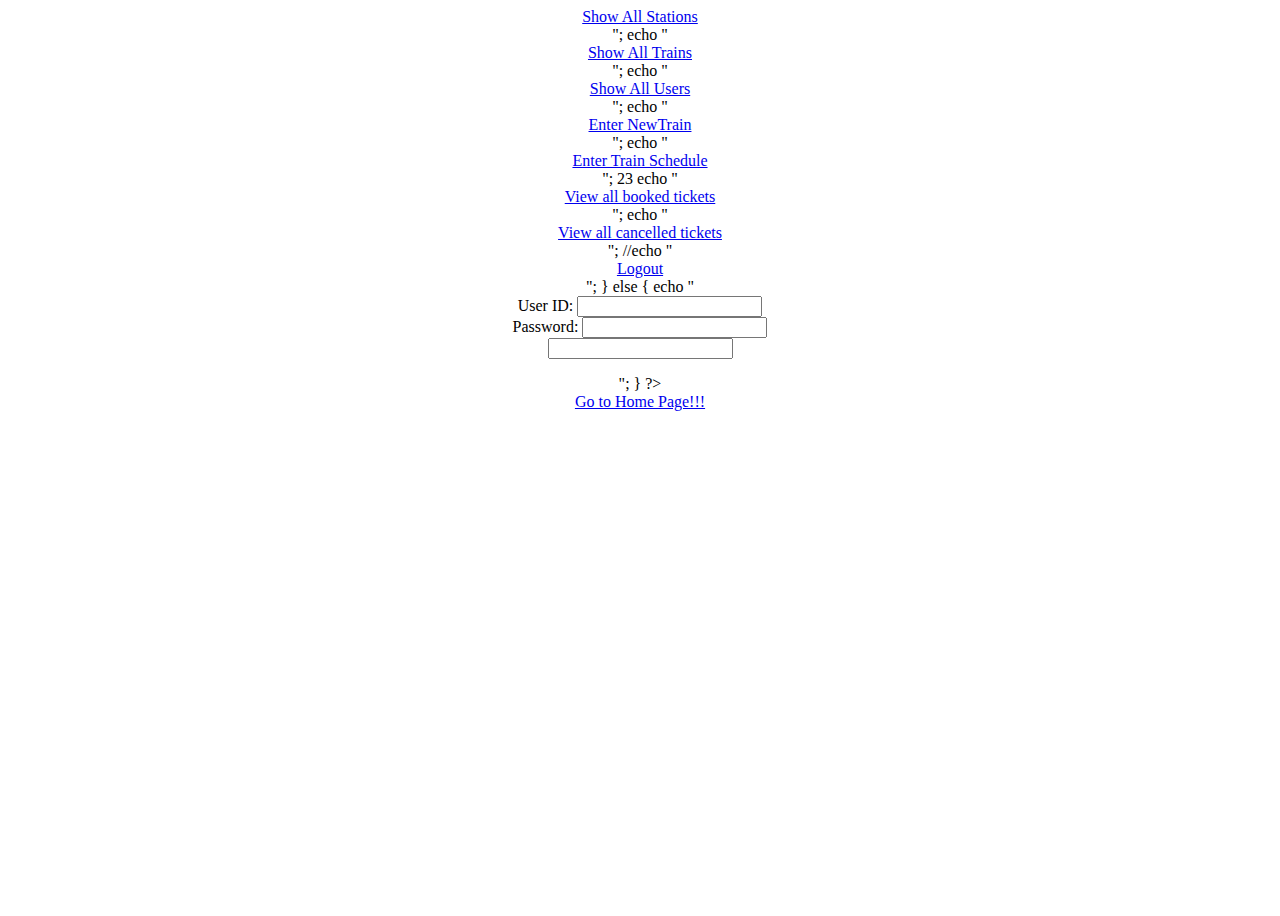
==== login.html @ cd4b62db "Update login.html" ====
<html>
 <body style=" background-image: url(adminlogin.jpeg);
 height: 100%;
 background-position: center;
 background-repeat: no-repeat;
 background-size: cover;">
 <div align="center">
 <?php
 session_start();
 if($_POST["uid"]=='admin' AND $_POST["password"]=='admin' )
 {
 $_SESSION["admin_login"]=True;
 }
 if($_SESSION["admin_login"]==True)
 {
 echo " <br><a href=\"http://localhost/railway/insert_into_stations.php\"> Show
 All Stations </a><br> ";
 echo " <br><a href=\"http://localhost/railway/show_trains.php\"> Show All
 Trains </a><br> ";
 echo " <br><a href=\"http://localhost/railway/show_users.php\"> Show All
 Users </a><br> ";
 echo " <br><a href=\"http://localhost/railway/insert_into_train_3.php\"> Enter
 NewTrain </a><br> ";
 echo " <br><a href=\"http://localhost/railway/insert_into_classseats_3.php\">
 Enter Train Schedule </a><br> ";
 23
echo " <br><a href=\"http://localhost/railway/booked.php\"> View all booked
 tickets </a><br> ";
 echo " <br><a href=\"http://localhost/railway/cancelled.php\"> View all
 cancelled tickets </a><br> ";
 //echo " <br><a href=\"http://localhost/railway/logout.php\"> Logout </a><br>
 ";
 }
 else
 {
 echo "
 <form action=\"admin_login.php\" method=\"post\">
 User ID: <input type=\"text\" name=\"uid\" required><br>
 Password: <input type=\"password\" name=\"password\" required><br>
 <input type=\"submit\">
 </form>
 ";
 }
 ?>
 <br><a href="http://localhost/railway/index.htm">Go to Home Page!!!</a>
 </div>
 </body>
 </html>
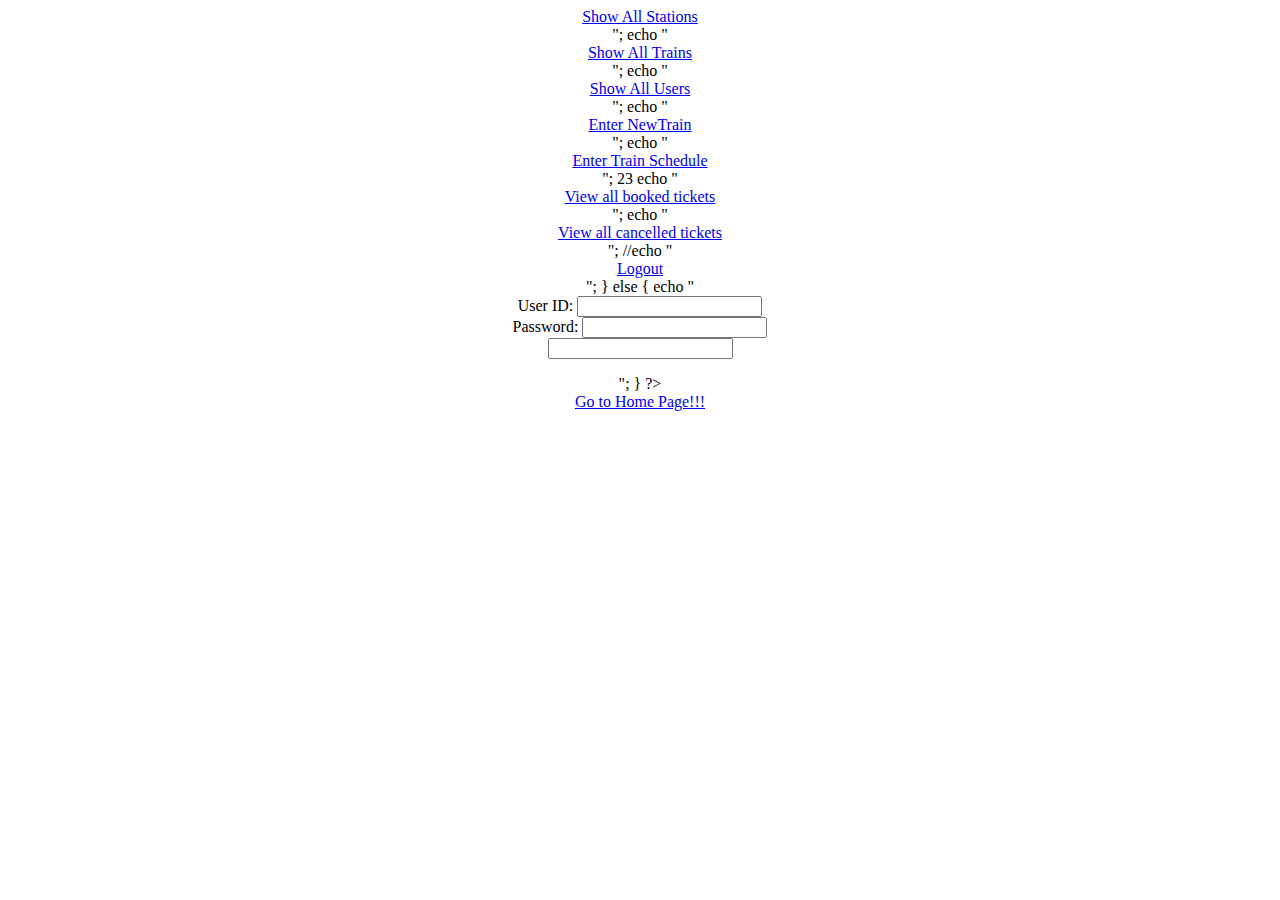
==== commit 07dd66f4: "Update login.html" ====
--- a/login.html
+++ b/login.html
@@ -1,4 +1,4 @@
- <html>
+ <html
  <body style=" background-image: url(adminlogin.jpeg);
  height: 100%;
  background-position: center;
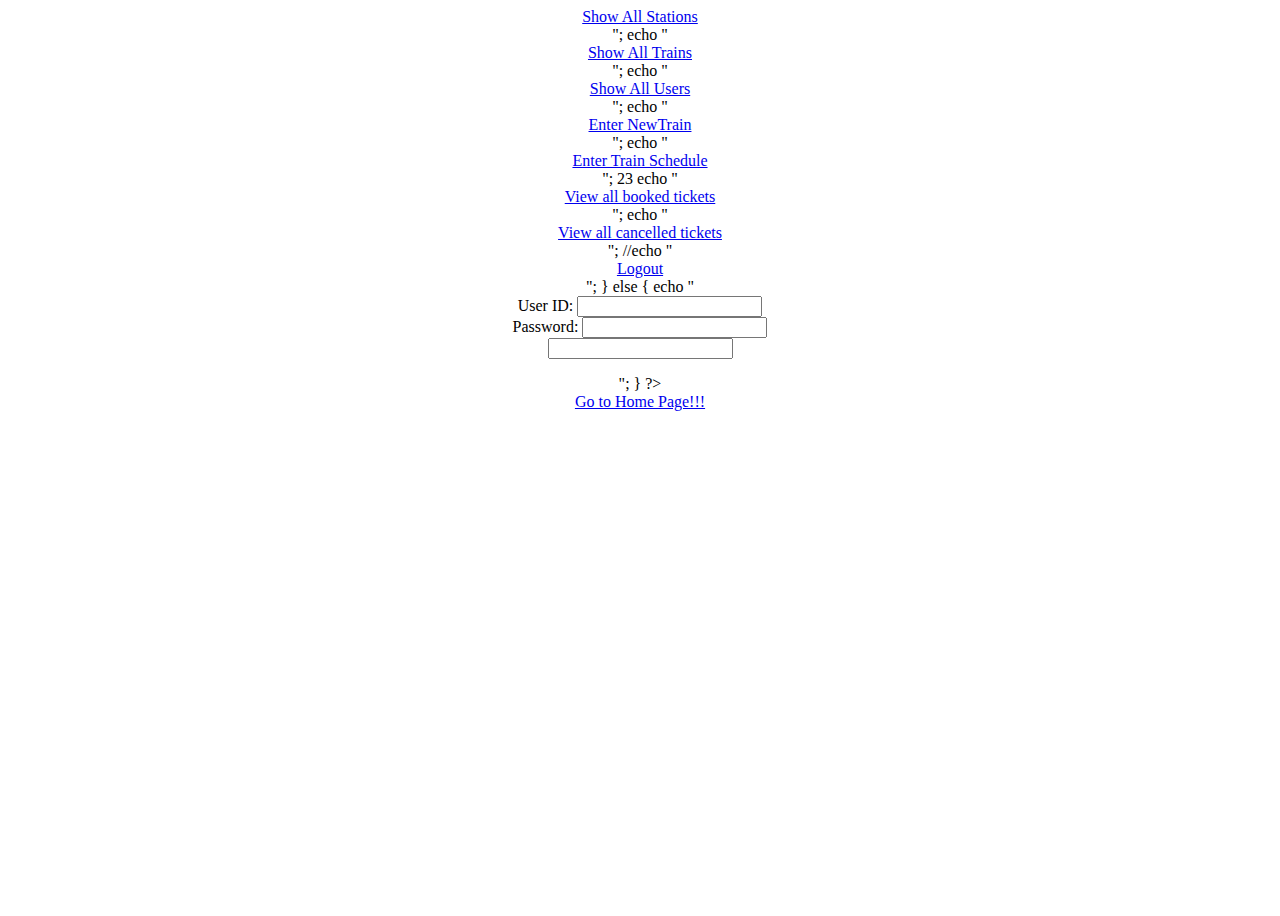
==== commit 640d5e96: "Update login.html" ====
--- a/login.html
+++ b/login.html
@@ -1,4 +1,4 @@
- <html
+ <html>
  <body style=" background-image: url(adminlogin.jpeg);
  height: 100%;
  background-position: center;
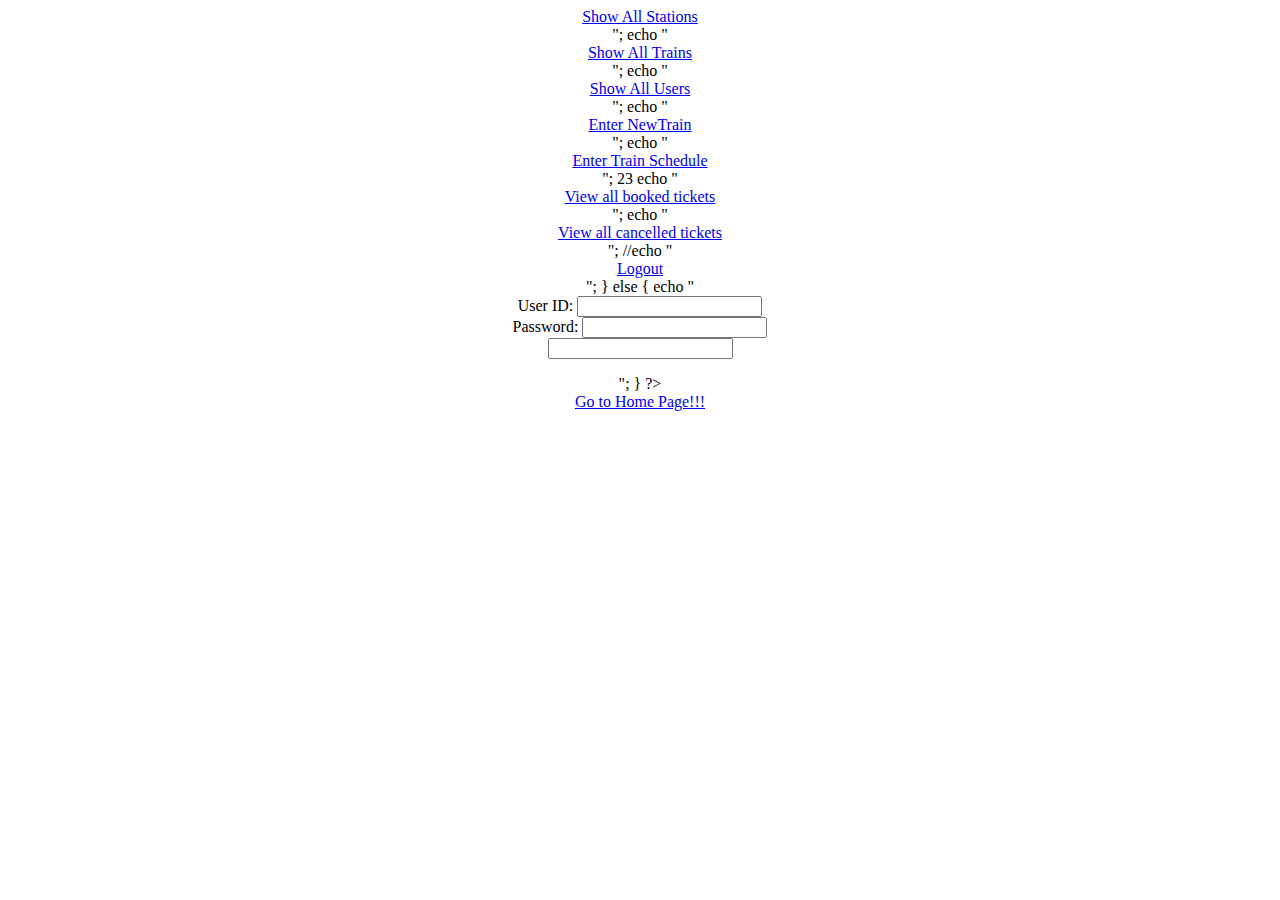
==== commit d19597f4: "Update login.html" ====
--- a/login.html
+++ b/login.html
@@ -1,6 +1,6 @@
  <html>
  <body style=" background-image: url(adminlogin.jpeg);
- height: 100%;
+ height: 100%
  background-position: center;
  background-repeat: no-repeat;
  background-size: cover;">
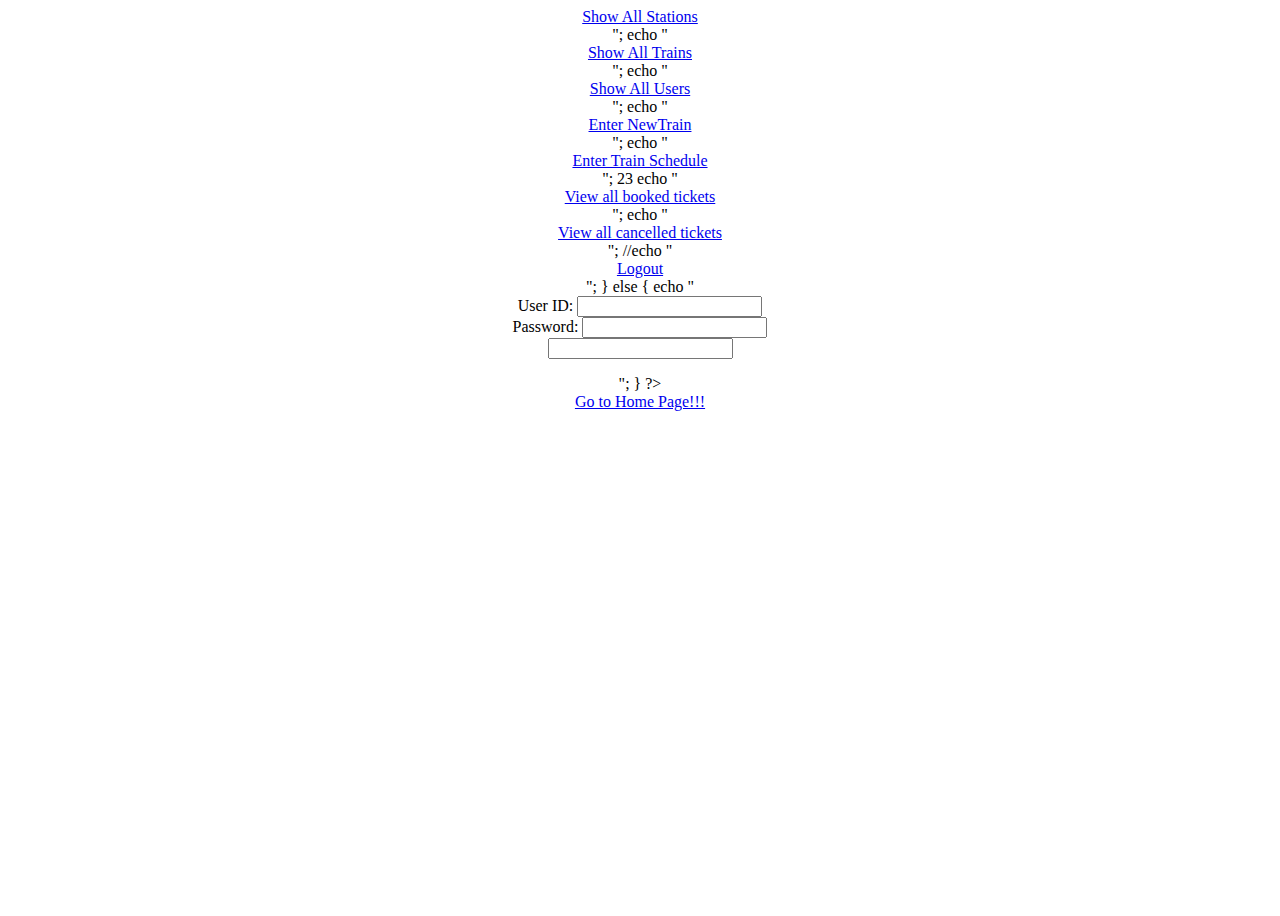
==== commit 5c2e580a: "Update login.html" ====
--- a/login.html
+++ b/login.html
@@ -1,6 +1,6 @@
  <html>
  <body style=" background-image: url(adminlogin.jpeg);
- height: 100%
+ height: 100%;
  background-position: center;
  background-repeat: no-repeat;
  background-size: cover;">
